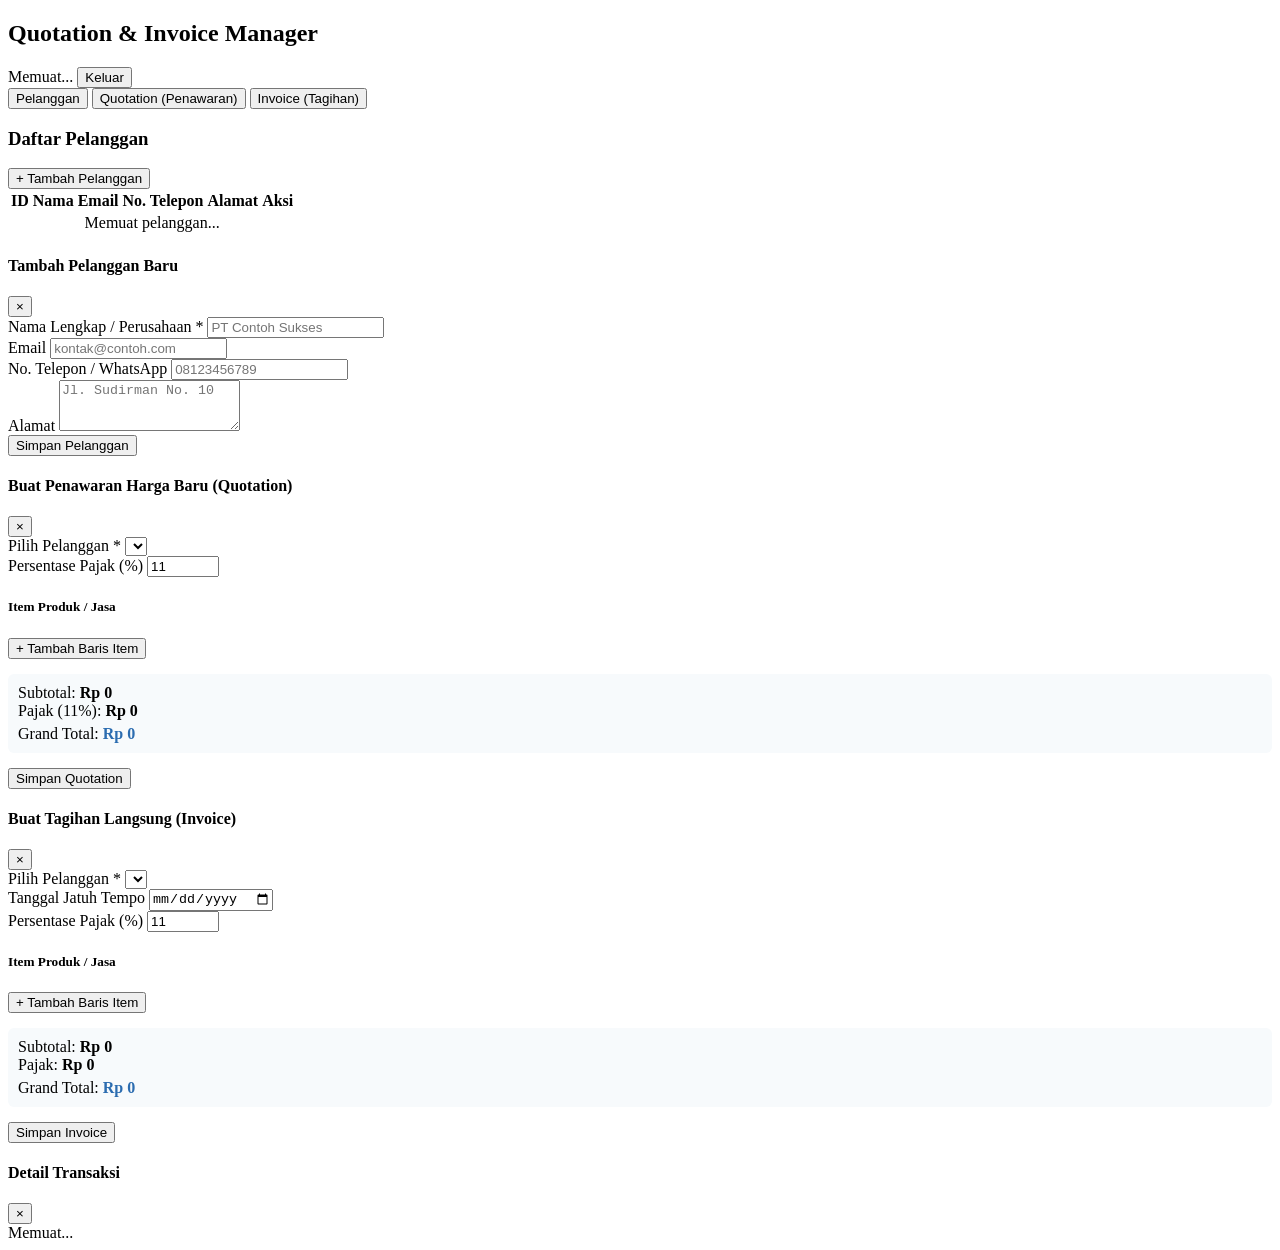
==== public/index.html @ 958e1068 "Initial commit: Quotation Invoice API" ====
<!DOCTYPE html>
<html lang="id">
<head>
    <meta charset="UTF-8">
    <meta name="viewport" content="width=device-width, initial-scale=1.0">
    <title>Dashboard — Quotation & Invoice App</title>
    <link rel="stylesheet" href="/static/css/style.css">
</head>
<body>
    <header class="navbar">
        <h2>Quotation & Invoice Manager</h2>
        <div class="user-info">
            <span id="user-display">Memuat...</span>
            <button class="btn btn-secondary btn-sm" onclick="logout()">Keluar</button>
        </div>
    </header>

    <div class="container">
        <!-- Tab Navigasi -->
        <div class="nav-pills">
            <button class="pill-btn active" id="pill-customers" onclick="switchSection('customers')">Pelanggan</button>
            <button class="pill-btn" id="pill-quotations" onclick="switchSection('quotations')">Quotation (Penawaran)</button>
            <button class="pill-btn" id="pill-invoices" onclick="switchSection('invoices')">Invoice (Tagihan)</button>
        </div>

        <div id="global-alert" style="display: none;" class="alert"></div>

        <!-- Section 1: Customers -->
        <section id="sec-customers" class="card">
            <div class="card-header">
                <h3>Daftar Pelanggan</h3>
                <button class="btn btn-primary btn-sm" onclick="openCustomerModal()" style="width: auto;">+ Tambah Pelanggan</button>
            </div>
            <table>
                <thead>
                    <tr>
                        <th>ID</th>
                        <th>Nama</th>
                        <th>Email</th>
                        <th>No. Telepon</th>
                        <th>Alamat</th>
                        <th>Aksi</th>
                    </tr>
                </thead>
                <tbody id="customer-table-body">
                    <tr><td colspan="6" style="text-align: center;">Memuat pelanggan...</td></tr>
                </tbody>
            </table>
        </section>

        <!-- Section 2: Quotations -->
        <section id="sec-quotations" class="card" style="display: none;">
            <div class="card-header">
                <h3>Daftar Penawaran (Quotation)</h3>
                <button class="btn btn-primary btn-sm" onclick="openQuotationModal()" style="width: auto;">+ Buat Penawaran</button>
            </div>
            <table>
                <thead>
                    <tr>
                        <th>No. Quotation</th>
                        <th>Pelanggan</th>
                        <th>Tanggal</th>
                        <th>Subtotal</th>
                        <th>Pajak (11%)</th>
                        <th>Grand Total</th>
                        <th>Status</th>
                        <th>Aksi</th>
                    </tr>
                </thead>
                <tbody id="quotation-table-body">
                    <tr><td colspan="8" style="text-align: center;">Memuat data penawaran...</td></tr>
                </tbody>
            </table>
        </section>

        <!-- Section 3: Invoices -->
        <section id="sec-invoices" class="card" style="display: none;">
            <div class="card-header">
                <h3>Daftar Tagihan (Invoice)</h3>
                <button class="btn btn-primary btn-sm" onclick="openInvoiceModal()" style="width: auto;">+ Buat Tagihan Langsung</button>
            </div>
            <table>
                <thead>
                    <tr>
                        <th>No. Invoice</th>
                        <th>Pelanggan</th>
                        <th>Tanggal Terbit</th>
                        <th>Jatuh Tempo</th>
                        <th>Grand Total</th>
                        <th>Status</th>
                        <th>Aksi</th>
                    </tr>
                </thead>
                <tbody id="invoice-table-body">
                    <tr><td colspan="7" style="text-align: center;">Memuat data tagihan...</td></tr>
                </tbody>
            </table>
        </section>
    </div>

    <!-- Modal Tambah Pelanggan -->
    <div id="modal-customer" class="modal">
        <div class="modal-content">
            <div class="modal-header">
                <h4>Tambah Pelanggan Baru</h4>
                <button class="close-btn" onclick="closeModal('modal-customer')">&times;</button>
            </div>
            <form onsubmit="saveCustomer(event)">
                <div class="form-group">
                    <label>Nama Lengkap / Perusahaan *</label>
                    <input type="text" id="cust-name" required placeholder="PT Contoh Sukses">
                </div>
                <div class="form-group">
                    <label>Email</label>
                    <input type="email" id="cust-email" placeholder="kontak@contoh.com">
                </div>
                <div class="form-group">
                    <label>No. Telepon / WhatsApp</label>
                    <input type="text" id="cust-phone" placeholder="08123456789">
                </div>
                <div class="form-group">
                    <label>Alamat</label>
                    <textarea id="cust-address" rows="3" placeholder="Jl. Sudirman No. 10"></textarea>
                </div>
                <button type="submit" class="btn btn-primary">Simpan Pelanggan</button>
            </form>
        </div>
    </div>

    <!-- Modal Buat Quotation -->
    <div id="modal-quotation" class="modal">
        <div class="modal-content">
            <div class="modal-header">
                <h4>Buat Penawaran Harga Baru (Quotation)</h4>
                <button class="close-btn" onclick="closeModal('modal-quotation')">&times;</button>
            </div>
            <form onsubmit="saveQuotation(event)">
                <div class="form-group">
                    <label>Pilih Pelanggan *</label>
                    <select id="quo-customer" required></select>
                </div>
                <div class="form-group">
                    <label>Persentase Pajak (%)</label>
                    <input type="number" id="quo-tax-rate" value="11" min="0" max="100" step="0.1" onchange="recalculateTotals('quo')">
                </div>

                <h5>Item Produk / Jasa</h5>
                <div id="quo-items-container"></div>
                <button type="button" class="btn btn-secondary btn-sm" onclick="addItemRow('quo')" style="margin-bottom: 15px;">+ Tambah Baris Item</button>

                <div style="background: #f7fafc; padding: 10px; border-radius: 6px; margin-bottom: 15px;">
                    <div>Subtotal: <strong id="quo-subtotal-display">Rp 0</strong></div>
                    <div>Pajak (11%): <strong id="quo-tax-display">Rp 0</strong></div>
                    <div style="font-size: 16px; margin-top: 5px;">Grand Total: <strong id="quo-grand-total-display" style="color: #2b6cb0;">Rp 0</strong></div>
                </div>

                <button type="submit" class="btn btn-primary">Simpan Quotation</button>
            </form>
        </div>
    </div>

    <!-- Modal Buat Invoice Langsung -->
    <div id="modal-invoice" class="modal">
        <div class="modal-content">
            <div class="modal-header">
                <h4>Buat Tagihan Langsung (Invoice)</h4>
                <button class="close-btn" onclick="closeModal('modal-invoice')">&times;</button>
            </div>
            <form onsubmit="saveInvoice(event)">
                <div class="form-group">
                    <label>Pilih Pelanggan *</label>
                    <select id="inv-customer" required></select>
                </div>
                <div class="form-group">
                    <label>Tanggal Jatuh Tempo</label>
                    <input type="date" id="inv-due-date">
                </div>
                <div class="form-group">
                    <label>Persentase Pajak (%)</label>
                    <input type="number" id="inv-tax-rate" value="11" min="0" max="100" step="0.1" onchange="recalculateTotals('inv')">
                </div>

                <h5>Item Produk / Jasa</h5>
                <div id="inv-items-container"></div>
                <button type="button" class="btn btn-secondary btn-sm" onclick="addItemRow('inv')" style="margin-bottom: 15px;">+ Tambah Baris Item</button>

                <div style="background: #f7fafc; padding: 10px; border-radius: 6px; margin-bottom: 15px;">
                    <div>Subtotal: <strong id="inv-subtotal-display">Rp 0</strong></div>
                    <div>Pajak: <strong id="inv-tax-display">Rp 0</strong></div>
                    <div style="font-size: 16px; margin-top: 5px;">Grand Total: <strong id="inv-grand-total-display" style="color: #2b6cb0;">Rp 0</strong></div>
                </div>

                <button type="submit" class="btn btn-primary">Simpan Invoice</button>
            </form>
        </div>
    </div>

    <!-- Modal Detail Transaksi -->
    <div id="modal-detail" class="modal">
        <div class="modal-content">
            <div class="modal-header">
                <h4 id="detail-title">Detail Transaksi</h4>
                <button class="close-btn" onclick="closeModal('modal-detail')">&times;</button>
            </div>
            <div id="detail-body">Memuat...</div>
        </div>
    </div>

    <script src="/static/js/app.js"></script>
</body>
</html>
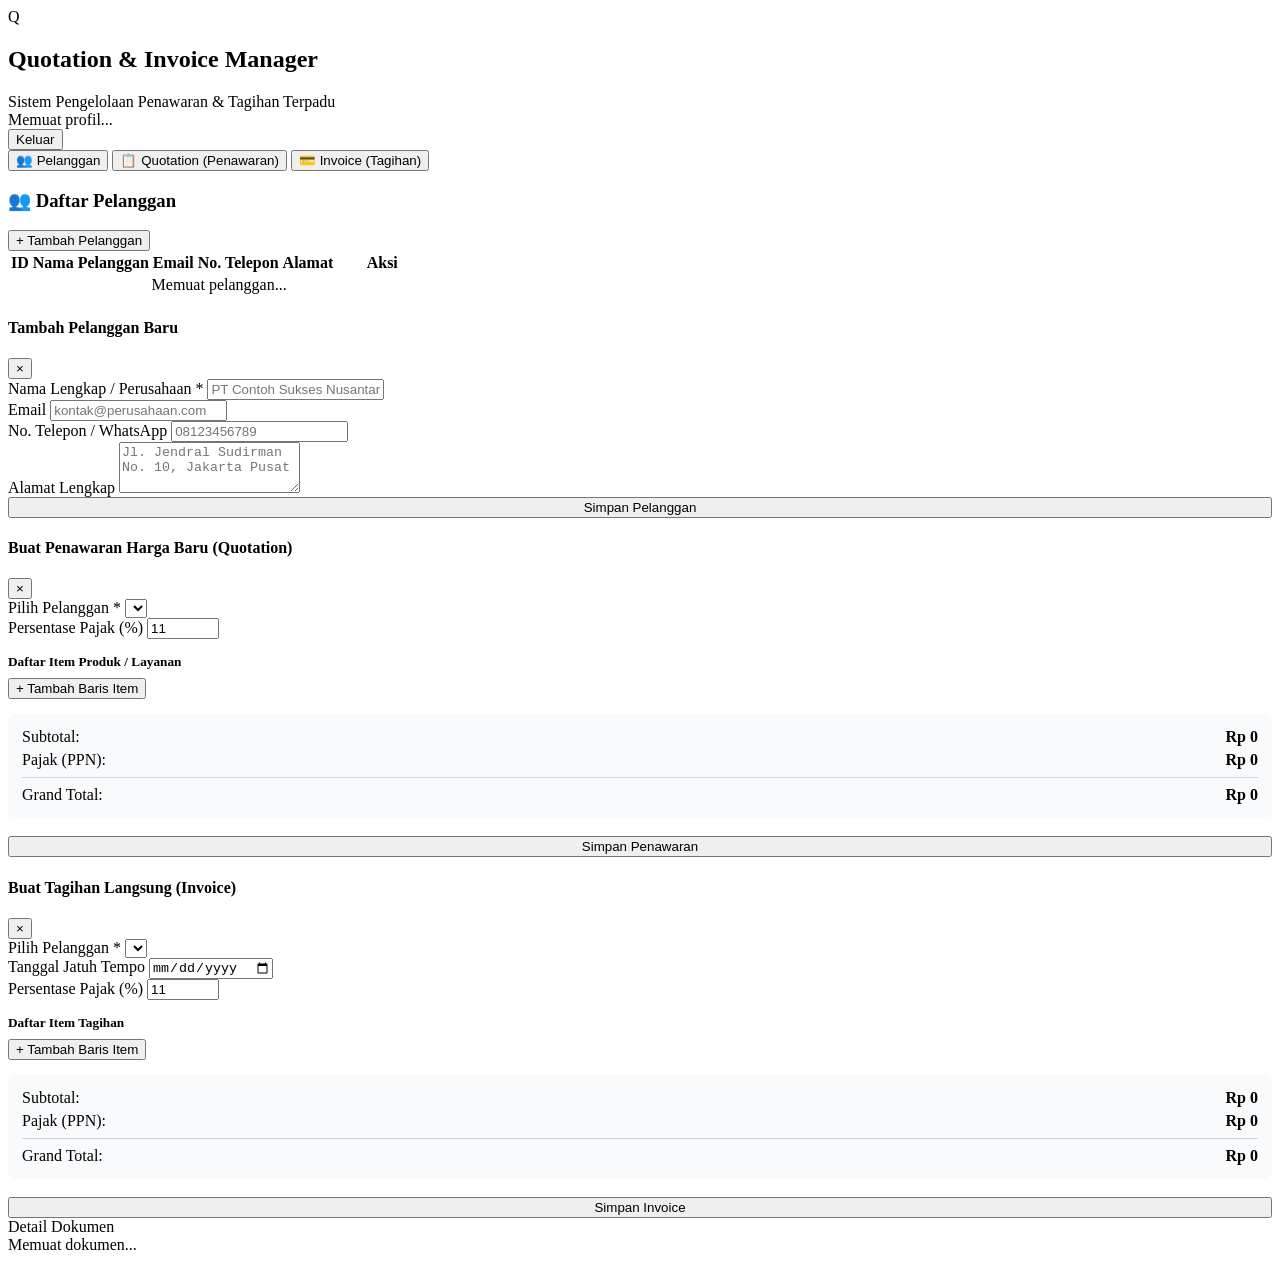
==== commit aa35c4bd: "Initial commit: Quotation Invoice API" ====
--- a/public/index.html
+++ b/public/index.html
@@ -3,14 +3,22 @@
 <head>
     <meta charset="UTF-8">
     <meta name="viewport" content="width=device-width, initial-scale=1.0">
-    <title>Dashboard — Quotation & Invoice App</title>
+    <title>Dashboard — Quotation & Invoice Manager</title>
     <link rel="stylesheet" href="/static/css/style.css">
 </head>
 <body>
     <header class="navbar">
-        <h2>Quotation & Invoice Manager</h2>
+        <div class="brand-wrapper">
+            <div class="brand-logo-icon">Q</div>
+            <div>
+                <h2>Quotation & Invoice Manager</h2>
+                <span class="brand-subtitle">Sistem Pengelolaan Penawaran & Tagihan Terpadu</span>
+            </div>
+        </div>
         <div class="user-info">
-            <span id="user-display">Memuat...</span>
+            <div class="user-badge">
+                <span id="user-display">Memuat profil...</span>
+            </div>
             <button class="btn btn-secondary btn-sm" onclick="logout()">Keluar</button>
         </div>
     </header>
@@ -18,9 +26,15 @@
     <div class="container">
         <!-- Tab Navigasi -->
         <div class="nav-pills">
-            <button class="pill-btn active" id="pill-customers" onclick="switchSection('customers')">Pelanggan</button>
-            <button class="pill-btn" id="pill-quotations" onclick="switchSection('quotations')">Quotation (Penawaran)</button>
-            <button class="pill-btn" id="pill-invoices" onclick="switchSection('invoices')">Invoice (Tagihan)</button>
+            <button class="pill-btn active" id="pill-customers" onclick="switchSection('customers')">
+                👥 Pelanggan
+            </button>
+            <button class="pill-btn" id="pill-quotations" onclick="switchSection('quotations')">
+                📋 Quotation (Penawaran)
+            </button>
+            <button class="pill-btn" id="pill-invoices" onclick="switchSection('invoices')">
+                💳 Invoice (Tagihan)
+            </button>
         </div>
 
         <div id="global-alert" style="display: none;" class="alert"></div>
@@ -28,73 +42,79 @@
         <!-- Section 1: Customers -->
         <section id="sec-customers" class="card">
             <div class="card-header">
-                <h3>Daftar Pelanggan</h3>
-                <button class="btn btn-primary btn-sm" onclick="openCustomerModal()" style="width: auto;">+ Tambah Pelanggan</button>
-            </div>
-            <table>
-                <thead>
-                    <tr>
-                        <th>ID</th>
-                        <th>Nama</th>
-                        <th>Email</th>
-                        <th>No. Telepon</th>
-                        <th>Alamat</th>
-                        <th>Aksi</th>
-                    </tr>
-                </thead>
-                <tbody id="customer-table-body">
-                    <tr><td colspan="6" style="text-align: center;">Memuat pelanggan...</td></tr>
-                </tbody>
-            </table>
+                <h3>👥 Daftar Pelanggan</h3>
+                <button class="btn btn-primary btn-sm" onclick="openCustomerModal()">+ Tambah Pelanggan</button>
+            </div>
+            <div class="table-responsive">
+                <table>
+                    <thead>
+                        <tr>
+                            <th>ID</th>
+                            <th>Nama Pelanggan</th>
+                            <th>Email</th>
+                            <th>No. Telepon</th>
+                            <th>Alamat</th>
+                            <th style="min-width: 90px;">Aksi</th>
+                        </tr>
+                    </thead>
+                    <tbody id="customer-table-body">
+                        <tr><td colspan="6" style="text-align: center;">Memuat pelanggan...</td></tr>
+                    </tbody>
+                </table>
+            </div>
         </section>
 
         <!-- Section 2: Quotations -->
         <section id="sec-quotations" class="card" style="display: none;">
             <div class="card-header">
-                <h3>Daftar Penawaran (Quotation)</h3>
-                <button class="btn btn-primary btn-sm" onclick="openQuotationModal()" style="width: auto;">+ Buat Penawaran</button>
-            </div>
-            <table>
-                <thead>
-                    <tr>
-                        <th>No. Quotation</th>
-                        <th>Pelanggan</th>
-                        <th>Tanggal</th>
-                        <th>Subtotal</th>
-                        <th>Pajak (11%)</th>
-                        <th>Grand Total</th>
-                        <th>Status</th>
-                        <th>Aksi</th>
-                    </tr>
-                </thead>
-                <tbody id="quotation-table-body">
-                    <tr><td colspan="8" style="text-align: center;">Memuat data penawaran...</td></tr>
-                </tbody>
-            </table>
+                <h3>📋 Daftar Penawaran Harga (Quotation)</h3>
+                <button class="btn btn-primary btn-sm" onclick="openQuotationModal()">+ Buat Penawaran</button>
+            </div>
+            <div class="table-responsive">
+                <table>
+                    <thead>
+                        <tr>
+                            <th>No. Quotation</th>
+                            <th>Pelanggan</th>
+                            <th>Tanggal</th>
+                            <th>Subtotal</th>
+                            <th>Pajak</th>
+                            <th>Grand Total</th>
+                            <th>Status</th>
+                            <th style="min-width: 220px;">Aksi & Ekspor</th>
+                        </tr>
+                    </thead>
+                    <tbody id="quotation-table-body">
+                        <tr><td colspan="8" style="text-align: center;">Memuat data penawaran...</td></tr>
+                    </tbody>
+                </table>
+            </div>
         </section>
 
         <!-- Section 3: Invoices -->
         <section id="sec-invoices" class="card" style="display: none;">
             <div class="card-header">
-                <h3>Daftar Tagihan (Invoice)</h3>
-                <button class="btn btn-primary btn-sm" onclick="openInvoiceModal()" style="width: auto;">+ Buat Tagihan Langsung</button>
-            </div>
-            <table>
-                <thead>
-                    <tr>
-                        <th>No. Invoice</th>
-                        <th>Pelanggan</th>
-                        <th>Tanggal Terbit</th>
-                        <th>Jatuh Tempo</th>
-                        <th>Grand Total</th>
-                        <th>Status</th>
-                        <th>Aksi</th>
-                    </tr>
-                </thead>
-                <tbody id="invoice-table-body">
-                    <tr><td colspan="7" style="text-align: center;">Memuat data tagihan...</td></tr>
-                </tbody>
-            </table>
+                <h3>💳 Daftar Tagihan (Invoice)</h3>
+                <button class="btn btn-primary btn-sm" onclick="openInvoiceModal()">+ Buat Tagihan Langsung</button>
+            </div>
+            <div class="table-responsive">
+                <table>
+                    <thead>
+                        <tr>
+                            <th>No. Invoice</th>
+                            <th>Pelanggan</th>
+                            <th>Tanggal Terbit</th>
+                            <th>Jatuh Tempo</th>
+                            <th>Grand Total</th>
+                            <th>Status</th>
+                            <th style="min-width: 220px;">Aksi & Ekspor</th>
+                        </tr>
+                    </thead>
+                    <tbody id="invoice-table-body">
+                        <tr><td colspan="7" style="text-align: center;">Memuat data tagihan...</td></tr>
+                    </tbody>
+                </table>
+            </div>
         </section>
     </div>
 
@@ -108,21 +128,21 @@
             <form onsubmit="saveCustomer(event)">
                 <div class="form-group">
                     <label>Nama Lengkap / Perusahaan *</label>
-                    <input type="text" id="cust-name" required placeholder="PT Contoh Sukses">
+                    <input type="text" id="cust-name" required placeholder="PT Contoh Sukses Nusantara">
                 </div>
                 <div class="form-group">
                     <label>Email</label>
-                    <input type="email" id="cust-email" placeholder="kontak@contoh.com">
+                    <input type="email" id="cust-email" placeholder="kontak@perusahaan.com">
                 </div>
                 <div class="form-group">
                     <label>No. Telepon / WhatsApp</label>
                     <input type="text" id="cust-phone" placeholder="08123456789">
                 </div>
                 <div class="form-group">
-                    <label>Alamat</label>
-                    <textarea id="cust-address" rows="3" placeholder="Jl. Sudirman No. 10"></textarea>
-                </div>
-                <button type="submit" class="btn btn-primary">Simpan Pelanggan</button>
+                    <label>Alamat Lengkap</label>
+                    <textarea id="cust-address" rows="3" placeholder="Jl. Jendral Sudirman No. 10, Jakarta Pusat"></textarea>
+                </div>
+                <button type="submit" class="btn btn-primary" style="width: 100%;">Simpan Pelanggan</button>
             </form>
         </div>
     </div>
@@ -144,17 +164,26 @@
                     <input type="number" id="quo-tax-rate" value="11" min="0" max="100" step="0.1" onchange="recalculateTotals('quo')">
                 </div>
 
-                <h5>Item Produk / Jasa</h5>
+                <h5 style="margin: 15px 0 8px 0; color: var(--text-main); font-weight: 700;">Daftar Item Produk / Layanan</h5>
                 <div id="quo-items-container"></div>
-                <button type="button" class="btn btn-secondary btn-sm" onclick="addItemRow('quo')" style="margin-bottom: 15px;">+ Tambah Baris Item</button>
-
-                <div style="background: #f7fafc; padding: 10px; border-radius: 6px; margin-bottom: 15px;">
-                    <div>Subtotal: <strong id="quo-subtotal-display">Rp 0</strong></div>
-                    <div>Pajak (11%): <strong id="quo-tax-display">Rp 0</strong></div>
-                    <div style="font-size: 16px; margin-top: 5px;">Grand Total: <strong id="quo-grand-total-display" style="color: #2b6cb0;">Rp 0</strong></div>
-                </div>
-
-                <button type="submit" class="btn btn-primary">Simpan Quotation</button>
+                <button type="button" class="btn btn-outline-primary btn-sm" onclick="addItemRow('quo')" style="margin-bottom: 15px;">+ Tambah Baris Item</button>
+
+                <div style="background: #f8fafc; padding: 14px; border-radius: 8px; border: 1px solid var(--border-color); margin-bottom: 18px;">
+                    <div style="display: flex; justify-content: space-between; margin-bottom: 5px;">
+                        <span>Subtotal:</span>
+                        <strong id="quo-subtotal-display">Rp 0</strong>
+                    </div>
+                    <div style="display: flex; justify-content: space-between; margin-bottom: 5px;">
+                        <span>Pajak (PPN):</span>
+                        <strong id="quo-tax-display">Rp 0</strong>
+                    </div>
+                    <div style="display: flex; justify-content: space-between; font-size: 16px; margin-top: 8px; padding-top: 8px; border-top: 1px solid #cbd5e1;">
+                        <span>Grand Total:</span>
+                        <strong id="quo-grand-total-display" style="color: var(--primary);">Rp 0</strong>
+                    </div>
+                </div>
+
+                <button type="submit" class="btn btn-primary" style="width: 100%;">Simpan Penawaran</button>
             </form>
         </div>
     </div>
@@ -180,32 +209,52 @@
                     <input type="number" id="inv-tax-rate" value="11" min="0" max="100" step="0.1" onchange="recalculateTotals('inv')">
                 </div>
 
-                <h5>Item Produk / Jasa</h5>
+                <h5 style="margin: 15px 0 8px 0; color: var(--text-main); font-weight: 700;">Daftar Item Tagihan</h5>
                 <div id="inv-items-container"></div>
-                <button type="button" class="btn btn-secondary btn-sm" onclick="addItemRow('inv')" style="margin-bottom: 15px;">+ Tambah Baris Item</button>
-
-                <div style="background: #f7fafc; padding: 10px; border-radius: 6px; margin-bottom: 15px;">
-                    <div>Subtotal: <strong id="inv-subtotal-display">Rp 0</strong></div>
-                    <div>Pajak: <strong id="inv-tax-display">Rp 0</strong></div>
-                    <div style="font-size: 16px; margin-top: 5px;">Grand Total: <strong id="inv-grand-total-display" style="color: #2b6cb0;">Rp 0</strong></div>
-                </div>
-
-                <button type="submit" class="btn btn-primary">Simpan Invoice</button>
+                <button type="button" class="btn btn-outline-primary btn-sm" onclick="addItemRow('inv')" style="margin-bottom: 15px;">+ Tambah Baris Item</button>
+
+                <div style="background: #f8fafc; padding: 14px; border-radius: 8px; border: 1px solid var(--border-color); margin-bottom: 18px;">
+                    <div style="display: flex; justify-content: space-between; margin-bottom: 5px;">
+                        <span>Subtotal:</span>
+                        <strong id="inv-subtotal-display">Rp 0</strong>
+                    </div>
+                    <div style="display: flex; justify-content: space-between; margin-bottom: 5px;">
+                        <span>Pajak (PPN):</span>
+                        <strong id="inv-tax-display">Rp 0</strong>
+                    </div>
+                    <div style="display: flex; justify-content: space-between; font-size: 16px; margin-top: 8px; padding-top: 8px; border-top: 1px solid #cbd5e1;">
+                        <span>Grand Total:</span>
+                        <strong id="inv-grand-total-display" style="color: var(--primary);">Rp 0</strong>
+                    </div>
+                </div>
+
+                <button type="submit" class="btn btn-primary" style="width: 100%;">Simpan Invoice</button>
             </form>
         </div>
     </div>
 
-    <!-- Modal Detail Transaksi -->
+    <!-- Modal Detail Dokumen Terpadu (Quotation & Invoice dengan Ekspor PDF) -->
     <div id="modal-detail" class="modal">
-        <div class="modal-content">
-            <div class="modal-header">
-                <h4 id="detail-title">Detail Transaksi</h4>
-                <button class="close-btn" onclick="closeModal('modal-detail')">&times;</button>
-            </div>
-            <div id="detail-body">Memuat...</div>
-        </div>
-    </div>
-
+        <div class="modal-content modal-document">
+            <div class="doc-modal-header">
+                <div class="doc-modal-title">
+                    <span id="detail-title">Detail Dokumen</span>
+                </div>
+                <div class="doc-modal-actions" id="detail-actions-bar">
+                    <!-- Tombol Ekspor PDF, Cetak, dan Aksi Status -->
+                </div>
+            </div>
+            <div class="doc-scroll-container">
+                <div id="detail-body">Memuat dokumen...</div>
+            </div>
+        </div>
+    </div>
+
+    <!-- Container tersembunyi untuk ekspor PDF langsung dari tabel -->
+    <div id="pdf-export-hidden" style="position: absolute; left: -9999px; top: -9999px; width: 800px; background: #ffffff;"></div>
+
+    <!-- Scripts -->
+    <script src="/static/js/html2pdf.bundle.min.js"></script>
     <script src="/static/js/app.js"></script>
 </body>
-</html>
+</html>
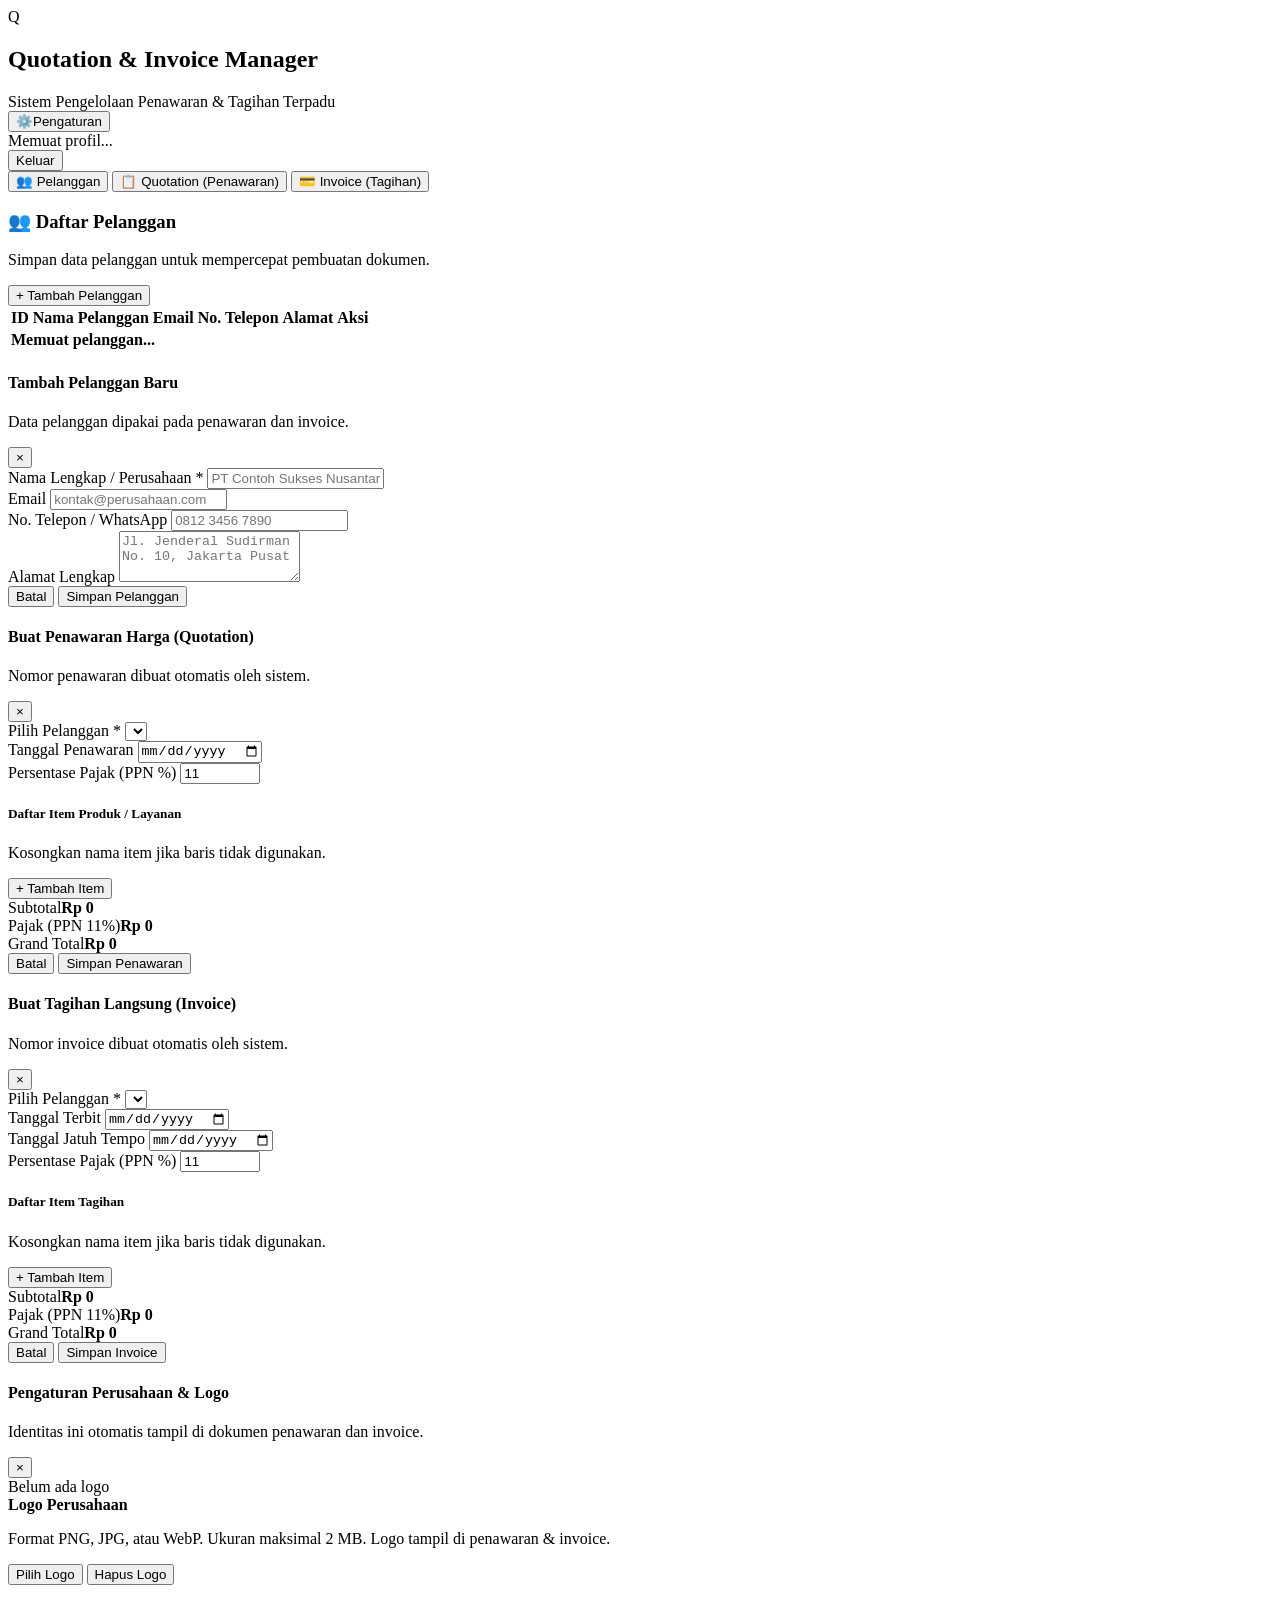
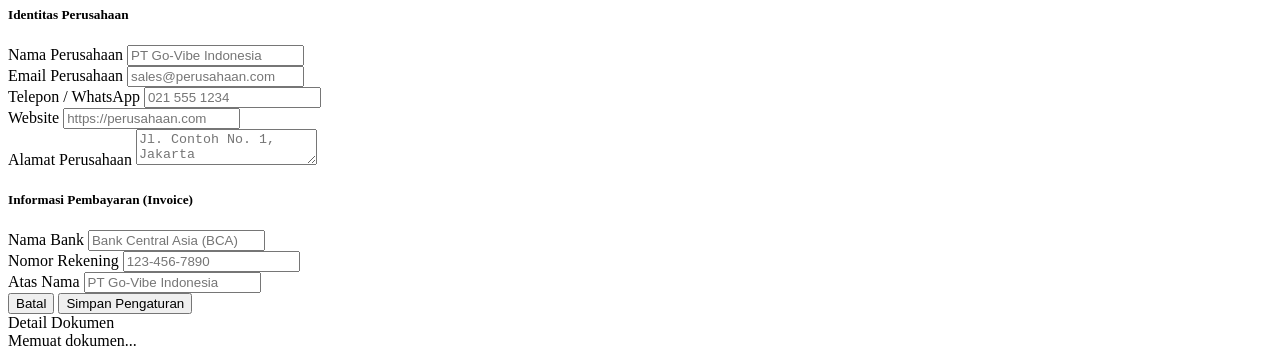
==== commit 9b24e58f: "Initial commit: Quotation Invoice API" ====
--- a/public/index.html
+++ b/public/index.html
@@ -3,47 +3,58 @@
 <head>
     <meta charset="UTF-8">
     <meta name="viewport" content="width=device-width, initial-scale=1.0">
-    <title>Dashboard — Quotation & Invoice Manager</title>
+    <meta name="theme-color" content="#0f172a">
+    <meta name="description" content="Kelola penawaran harga dan invoice bisnis Anda dalam satu dashboard.">
+    <title>Dashboard — Quotation &amp; Invoice Manager</title>
+    <link rel="icon" type="image/svg+xml" href="/static/favicon.svg">
     <link rel="stylesheet" href="/static/css/style.css">
 </head>
 <body>
     <header class="navbar">
-        <div class="brand-wrapper">
-            <div class="brand-logo-icon">Q</div>
-            <div>
-                <h2>Quotation & Invoice Manager</h2>
-                <span class="brand-subtitle">Sistem Pengelolaan Penawaran & Tagihan Terpadu</span>
-            </div>
-        </div>
-        <div class="user-info">
-            <div class="user-badge">
-                <span id="user-display">Memuat profil...</span>
-            </div>
-            <button class="btn btn-secondary btn-sm" onclick="logout()">Keluar</button>
+        <div class="navbar-inner">
+            <div class="brand-wrapper">
+                <div class="brand-logo-icon" id="brand-logo-box" title="Logo perusahaan">
+                    <span id="brand-logo-letter">Q</span>
+                    <img id="brand-logo-img" alt="Logo perusahaan" hidden>
+                </div>
+                <div class="brand-text">
+                    <h2>Quotation &amp; Invoice Manager</h2>
+                    <span class="brand-subtitle">Sistem Pengelolaan Penawaran &amp; Tagihan Terpadu</span>
+                </div>
+            </div>
+            <div class="user-info">
+                <button type="button" class="btn btn-ghost btn-sm" onclick="openCompanyModal()" title="Pengaturan perusahaan, logo, dan pembayaran">
+                    <span aria-hidden="true">⚙️</span><span class="btn-label">Pengaturan</span>
+                </button>
+                <div class="user-badge" id="user-display" title="Akun aktif">Memuat profil...</div>
+                <button type="button" class="btn btn-secondary btn-sm" onclick="logout()">Keluar</button>
+            </div>
         </div>
     </header>
 
-    <div class="container">
-        <!-- Tab Navigasi -->
-        <div class="nav-pills">
-            <button class="pill-btn active" id="pill-customers" onclick="switchSection('customers')">
-                👥 Pelanggan
+    <main class="container">
+        <nav class="nav-pills" aria-label="Navigasi utama">
+            <button type="button" class="pill-btn active" id="pill-customers" onclick="switchSection('customers')">
+                <span aria-hidden="true">👥</span> Pelanggan
             </button>
-            <button class="pill-btn" id="pill-quotations" onclick="switchSection('quotations')">
-                📋 Quotation (Penawaran)
+            <button type="button" class="pill-btn" id="pill-quotations" onclick="switchSection('quotations')">
+                <span aria-hidden="true">📋</span> Quotation (Penawaran)
             </button>
-            <button class="pill-btn" id="pill-invoices" onclick="switchSection('invoices')">
-                💳 Invoice (Tagihan)
+            <button type="button" class="pill-btn" id="pill-invoices" onclick="switchSection('invoices')">
+                <span aria-hidden="true">💳</span> Invoice (Tagihan)
             </button>
-        </div>
-
-        <div id="global-alert" style="display: none;" class="alert"></div>
+        </nav>
+
+        <div id="global-alert" class="alert toast" role="status" aria-live="polite" style="display: none;"></div>
 
         <!-- Section 1: Customers -->
         <section id="sec-customers" class="card">
             <div class="card-header">
-                <h3>👥 Daftar Pelanggan</h3>
-                <button class="btn btn-primary btn-sm" onclick="openCustomerModal()">+ Tambah Pelanggan</button>
+                <div class="card-heading">
+                    <h3>👥 Daftar Pelanggan</h3>
+                    <p class="card-subtitle">Simpan data pelanggan untuk mempercepat pembuatan dokumen.</p>
+                </div>
+                <button type="button" class="btn btn-primary btn-sm" onclick="openCustomerModal()">+ Tambah Pelanggan</button>
             </div>
             <div class="table-responsive">
                 <table>
@@ -54,11 +65,11 @@
                             <th>Email</th>
                             <th>No. Telepon</th>
                             <th>Alamat</th>
-                            <th style="min-width: 90px;">Aksi</th>
+                            <th class="col-action">Aksi</th>
                         </tr>
                     </thead>
                     <tbody id="customer-table-body">
-                        <tr><td colspan="6" style="text-align: center;">Memuat pelanggan...</td></tr>
+                        <tr><td colspan="6" class="empty-cell"><div class="empty-state"><span class="spinner"></span><strong>Memuat pelanggan...</strong></div></td></tr>
                     </tbody>
                 </table>
             </div>
@@ -67,8 +78,11 @@
         <!-- Section 2: Quotations -->
         <section id="sec-quotations" class="card" style="display: none;">
             <div class="card-header">
-                <h3>📋 Daftar Penawaran Harga (Quotation)</h3>
-                <button class="btn btn-primary btn-sm" onclick="openQuotationModal()">+ Buat Penawaran</button>
+                <div class="card-heading">
+                    <h3>📋 Daftar Penawaran Harga (Quotation)</h3>
+                    <p class="card-subtitle">Buat, kirim, setujui, dan ekspor penawaran ke PDF.</p>
+                </div>
+                <button type="button" class="btn btn-primary btn-sm" onclick="openQuotationModal()">+ Buat Penawaran</button>
             </div>
             <div class="table-responsive">
                 <table>
@@ -81,11 +95,11 @@
                             <th>Pajak</th>
                             <th>Grand Total</th>
                             <th>Status</th>
-                            <th style="min-width: 220px;">Aksi & Ekspor</th>
+                            <th class="col-action">Aksi &amp; Ekspor</th>
                         </tr>
                     </thead>
                     <tbody id="quotation-table-body">
-                        <tr><td colspan="8" style="text-align: center;">Memuat data penawaran...</td></tr>
+                        <tr><td colspan="8" class="empty-cell"><div class="empty-state"><span class="spinner"></span><strong>Memuat data penawaran...</strong></div></td></tr>
                     </tbody>
                 </table>
             </div>
@@ -94,8 +108,11 @@
         <!-- Section 3: Invoices -->
         <section id="sec-invoices" class="card" style="display: none;">
             <div class="card-header">
-                <h3>💳 Daftar Tagihan (Invoice)</h3>
-                <button class="btn btn-primary btn-sm" onclick="openInvoiceModal()">+ Buat Tagihan Langsung</button>
+                <div class="card-heading">
+                    <h3>💳 Daftar Tagihan (Invoice)</h3>
+                    <p class="card-subtitle">Pantau status pembayaran dan unduh faktur dalam format PDF.</p>
+                </div>
+                <button type="button" class="btn btn-primary btn-sm" onclick="openInvoiceModal()">+ Buat Tagihan Langsung</button>
             </div>
             <div class="table-responsive">
                 <table>
@@ -107,141 +124,240 @@
                             <th>Jatuh Tempo</th>
                             <th>Grand Total</th>
                             <th>Status</th>
-                            <th style="min-width: 220px;">Aksi & Ekspor</th>
+                            <th class="col-action">Aksi &amp; Ekspor</th>
                         </tr>
                     </thead>
                     <tbody id="invoice-table-body">
-                        <tr><td colspan="7" style="text-align: center;">Memuat data tagihan...</td></tr>
+                        <tr><td colspan="7" class="empty-cell"><div class="empty-state"><span class="spinner"></span><strong>Memuat data tagihan...</strong></div></td></tr>
                     </tbody>
                 </table>
             </div>
         </section>
-    </div>
-
-    <!-- Modal Tambah Pelanggan -->
-    <div id="modal-customer" class="modal">
+    </main>
+
+    <!-- Modal Tambah / Edit Pelanggan -->
+    <div id="modal-customer" class="modal" role="dialog" aria-modal="true" aria-labelledby="modal-customer-title">
         <div class="modal-content">
             <div class="modal-header">
-                <h4>Tambah Pelanggan Baru</h4>
-                <button class="close-btn" onclick="closeModal('modal-customer')">&times;</button>
+                <div class="modal-heading">
+                    <h4 id="modal-customer-title">Tambah Pelanggan Baru</h4>
+                    <p class="modal-subtitle">Data pelanggan dipakai pada penawaran dan invoice.</p>
+                </div>
+                <button type="button" class="close-btn" onclick="closeModal('modal-customer')" aria-label="Tutup">&times;</button>
             </div>
             <form onsubmit="saveCustomer(event)">
-                <div class="form-group">
-                    <label>Nama Lengkap / Perusahaan *</label>
-                    <input type="text" id="cust-name" required placeholder="PT Contoh Sukses Nusantara">
-                </div>
-                <div class="form-group">
-                    <label>Email</label>
-                    <input type="email" id="cust-email" placeholder="kontak@perusahaan.com">
-                </div>
-                <div class="form-group">
-                    <label>No. Telepon / WhatsApp</label>
-                    <input type="text" id="cust-phone" placeholder="08123456789">
-                </div>
-                <div class="form-group">
-                    <label>Alamat Lengkap</label>
-                    <textarea id="cust-address" rows="3" placeholder="Jl. Jendral Sudirman No. 10, Jakarta Pusat"></textarea>
-                </div>
-                <button type="submit" class="btn btn-primary" style="width: 100%;">Simpan Pelanggan</button>
+                <input type="hidden" id="cust-id">
+                <div class="form-group">
+                    <label for="cust-name">Nama Lengkap / Perusahaan <span class="required-mark">*</span></label>
+                    <input type="text" id="cust-name" required maxlength="150" placeholder="PT Contoh Sukses Nusantara" autocomplete="organization">
+                </div>
+                <div class="form-grid">
+                    <div class="form-group">
+                        <label for="cust-email">Email</label>
+                        <input type="email" id="cust-email" maxlength="100" placeholder="kontak@perusahaan.com" autocomplete="email">
+                    </div>
+                    <div class="form-group">
+                        <label for="cust-phone">No. Telepon / WhatsApp</label>
+                        <input type="tel" id="cust-phone" maxlength="30" placeholder="0812 3456 7890" autocomplete="tel">
+                    </div>
+                </div>
+                <div class="form-group">
+                    <label for="cust-address">Alamat Lengkap</label>
+                    <textarea id="cust-address" rows="3" placeholder="Jl. Jenderal Sudirman No. 10, Jakarta Pusat" autocomplete="street-address"></textarea>
+                </div>
+                <div class="form-actions">
+                    <button type="button" class="btn btn-outline-secondary" onclick="closeModal('modal-customer')">Batal</button>
+                    <button type="submit" class="btn btn-primary">Simpan Pelanggan</button>
+                </div>
             </form>
         </div>
     </div>
 
     <!-- Modal Buat Quotation -->
-    <div id="modal-quotation" class="modal">
+    <div id="modal-quotation" class="modal" role="dialog" aria-modal="true" aria-labelledby="modal-quotation-title">
+        <div class="modal-content modal-wide">
+            <div class="modal-header">
+                <div class="modal-heading">
+                    <h4 id="modal-quotation-title">Buat Penawaran Harga (Quotation)</h4>
+                    <p class="modal-subtitle">Nomor penawaran dibuat otomatis oleh sistem.</p>
+                </div>
+                <button type="button" class="close-btn" onclick="closeModal('modal-quotation')" aria-label="Tutup">&times;</button>
+            </div>
+            <form onsubmit="saveQuotation(event)">
+                <div class="form-grid">
+                    <div class="form-group">
+                        <label for="quo-customer">Pilih Pelanggan <span class="required-mark">*</span></label>
+                        <select id="quo-customer" required></select>
+                    </div>
+                    <div class="form-group">
+                        <label for="quo-issue-date">Tanggal Penawaran</label>
+                        <input type="date" id="quo-issue-date">
+                    </div>
+                </div>
+                <div class="form-group form-group-narrow">
+                    <label for="quo-tax-rate">Persentase Pajak (PPN %)</label>
+                    <input type="number" id="quo-tax-rate" value="11" min="0" max="100" step="0.01" inputmode="decimal" oninput="recalculateTotals('quo')">
+                </div>
+
+                <div class="items-header">
+                    <div>
+                        <h5>Daftar Item Produk / Layanan</h5>
+                        <p class="form-hint">Kosongkan nama item jika baris tidak digunakan.</p>
+                    </div>
+                    <button type="button" class="btn btn-outline-primary btn-sm" onclick="addItemRow('quo')">+ Tambah Item</button>
+                </div>
+                <div id="quo-items-container" class="items-container"></div>
+
+                <div class="summary-panel">
+                    <div class="summary-row"><span>Subtotal</span><strong id="quo-subtotal-display">Rp 0</strong></div>
+                    <div class="summary-row"><span id="quo-tax-label">Pajak (PPN 11%)</span><strong id="quo-tax-display">Rp 0</strong></div>
+                    <div class="summary-row summary-total"><span>Grand Total</span><strong id="quo-grand-total-display">Rp 0</strong></div>
+                </div>
+
+                <div class="form-actions">
+                    <button type="button" class="btn btn-outline-secondary" onclick="closeModal('modal-quotation')">Batal</button>
+                    <button type="submit" class="btn btn-primary">Simpan Penawaran</button>
+                </div>
+            </form>
+        </div>
+    </div>
+
+    <!-- Modal Buat Invoice Langsung -->
+    <div id="modal-invoice" class="modal" role="dialog" aria-modal="true" aria-labelledby="modal-invoice-title">
+        <div class="modal-content modal-wide">
+            <div class="modal-header">
+                <div class="modal-heading">
+                    <h4 id="modal-invoice-title">Buat Tagihan Langsung (Invoice)</h4>
+                    <p class="modal-subtitle">Nomor invoice dibuat otomatis oleh sistem.</p>
+                </div>
+                <button type="button" class="close-btn" onclick="closeModal('modal-invoice')" aria-label="Tutup">&times;</button>
+            </div>
+            <form onsubmit="saveInvoice(event)">
+                <div class="form-group">
+                    <label for="inv-customer">Pilih Pelanggan <span class="required-mark">*</span></label>
+                    <select id="inv-customer" required></select>
+                </div>
+                <div class="form-grid">
+                    <div class="form-group">
+                        <label for="inv-issue-date">Tanggal Terbit</label>
+                        <input type="date" id="inv-issue-date">
+                    </div>
+                    <div class="form-group">
+                        <label for="inv-due-date">Tanggal Jatuh Tempo</label>
+                        <input type="date" id="inv-due-date">
+                    </div>
+                </div>
+                <div class="form-group form-group-narrow">
+                    <label for="inv-tax-rate">Persentase Pajak (PPN %)</label>
+                    <input type="number" id="inv-tax-rate" value="11" min="0" max="100" step="0.01" inputmode="decimal" oninput="recalculateTotals('inv')">
+                </div>
+
+                <div class="items-header">
+                    <div>
+                        <h5>Daftar Item Tagihan</h5>
+                        <p class="form-hint">Kosongkan nama item jika baris tidak digunakan.</p>
+                    </div>
+                    <button type="button" class="btn btn-outline-primary btn-sm" onclick="addItemRow('inv')">+ Tambah Item</button>
+                </div>
+                <div id="inv-items-container" class="items-container"></div>
+
+                <div class="summary-panel">
+                    <div class="summary-row"><span>Subtotal</span><strong id="inv-subtotal-display">Rp 0</strong></div>
+                    <div class="summary-row"><span id="inv-tax-label">Pajak (PPN 11%)</span><strong id="inv-tax-display">Rp 0</strong></div>
+                    <div class="summary-row summary-total"><span>Grand Total</span><strong id="inv-grand-total-display">Rp 0</strong></div>
+                </div>
+
+                <div class="form-actions">
+                    <button type="button" class="btn btn-outline-secondary" onclick="closeModal('modal-invoice')">Batal</button>
+                    <button type="submit" class="btn btn-primary">Simpan Invoice</button>
+                </div>
+            </form>
+        </div>
+    </div>
+
+    <!-- Modal Pengaturan Perusahaan, Logo, dan Pembayaran -->
+    <div id="modal-company" class="modal" role="dialog" aria-modal="true" aria-labelledby="modal-company-title">
         <div class="modal-content">
             <div class="modal-header">
-                <h4>Buat Penawaran Harga Baru (Quotation)</h4>
-                <button class="close-btn" onclick="closeModal('modal-quotation')">&times;</button>
-            </div>
-            <form onsubmit="saveQuotation(event)">
-                <div class="form-group">
-                    <label>Pilih Pelanggan *</label>
-                    <select id="quo-customer" required></select>
-                </div>
-                <div class="form-group">
-                    <label>Persentase Pajak (%)</label>
-                    <input type="number" id="quo-tax-rate" value="11" min="0" max="100" step="0.1" onchange="recalculateTotals('quo')">
-                </div>
-
-                <h5 style="margin: 15px 0 8px 0; color: var(--text-main); font-weight: 700;">Daftar Item Produk / Layanan</h5>
-                <div id="quo-items-container"></div>
-                <button type="button" class="btn btn-outline-primary btn-sm" onclick="addItemRow('quo')" style="margin-bottom: 15px;">+ Tambah Baris Item</button>
-
-                <div style="background: #f8fafc; padding: 14px; border-radius: 8px; border: 1px solid var(--border-color); margin-bottom: 18px;">
-                    <div style="display: flex; justify-content: space-between; margin-bottom: 5px;">
-                        <span>Subtotal:</span>
-                        <strong id="quo-subtotal-display">Rp 0</strong>
-                    </div>
-                    <div style="display: flex; justify-content: space-between; margin-bottom: 5px;">
-                        <span>Pajak (PPN):</span>
-                        <strong id="quo-tax-display">Rp 0</strong>
-                    </div>
-                    <div style="display: flex; justify-content: space-between; font-size: 16px; margin-top: 8px; padding-top: 8px; border-top: 1px solid #cbd5e1;">
-                        <span>Grand Total:</span>
-                        <strong id="quo-grand-total-display" style="color: var(--primary);">Rp 0</strong>
-                    </div>
-                </div>
-
-                <button type="submit" class="btn btn-primary" style="width: 100%;">Simpan Penawaran</button>
+                <div class="modal-heading">
+                    <h4 id="modal-company-title">Pengaturan Perusahaan &amp; Logo</h4>
+                    <p class="modal-subtitle">Identitas ini otomatis tampil di dokumen penawaran dan invoice.</p>
+                </div>
+                <button type="button" class="close-btn" onclick="closeModal('modal-company')" aria-label="Tutup">&times;</button>
+            </div>
+            <form onsubmit="saveCompanyProfile(event)">
+                <div class="logo-uploader">
+                    <div class="logo-preview" id="logo-preview">
+                        <span class="logo-preview-placeholder">Belum ada logo</span>
+                        <img id="logo-preview-img" alt="Pratinjau logo perusahaan" hidden>
+                    </div>
+                    <div class="logo-uploader-body">
+                        <strong>Logo Perusahaan</strong>
+                        <p class="form-hint">Format PNG, JPG, atau WebP. Ukuran maksimal 2 MB. Logo tampil di penawaran &amp; invoice.</p>
+                        <input type="file" id="logo-file" accept="image/png,image/jpeg,image/webp" onchange="handleLogoSelected(event)" hidden>
+                        <div class="logo-uploader-actions">
+                            <button type="button" class="btn btn-outline-primary btn-sm" onclick="document.getElementById('logo-file').click()">Pilih Logo</button>
+                            <button type="button" class="btn btn-outline-danger btn-sm" id="btn-remove-logo" onclick="removeLogo()">Hapus Logo</button>
+                        </div>
+                        <span class="form-hint" id="logo-upload-status"></span>
+                    </div>
+                </div>
+
+                <h5 class="form-section-title">Identitas Perusahaan</h5>
+                <div class="form-group">
+                    <label for="comp-name">Nama Perusahaan</label>
+                    <input type="text" id="comp-name" maxlength="150" placeholder="PT Go-Vibe Indonesia" autocomplete="organization">
+                </div>
+                <div class="form-grid">
+                    <div class="form-group">
+                        <label for="comp-email">Email Perusahaan</label>
+                        <input type="email" id="comp-email" maxlength="100" placeholder="sales@perusahaan.com" autocomplete="email">
+                    </div>
+                    <div class="form-group">
+                        <label for="comp-phone">Telepon / WhatsApp</label>
+                        <input type="tel" id="comp-phone" maxlength="30" placeholder="021 555 1234" autocomplete="tel">
+                    </div>
+                </div>
+                <div class="form-group">
+                    <label for="comp-website">Website</label>
+                    <input type="text" id="comp-website" maxlength="150" placeholder="https://perusahaan.com">
+                </div>
+                <div class="form-group">
+                    <label for="comp-address">Alamat Perusahaan</label>
+                    <textarea id="comp-address" rows="2" placeholder="Jl. Contoh No. 1, Jakarta" autocomplete="street-address"></textarea>
+                </div>
+
+                <h5 class="form-section-title">Informasi Pembayaran (Invoice)</h5>
+                <div class="form-grid">
+                    <div class="form-group">
+                        <label for="comp-bank-name">Nama Bank</label>
+                        <input type="text" id="comp-bank-name" maxlength="100" placeholder="Bank Central Asia (BCA)">
+                    </div>
+                    <div class="form-group">
+                        <label for="comp-bank-account">Nomor Rekening</label>
+                        <input type="text" id="comp-bank-account" maxlength="50" placeholder="123-456-7890">
+                    </div>
+                </div>
+                <div class="form-group">
+                    <label for="comp-bank-holder">Atas Nama</label>
+                    <input type="text" id="comp-bank-holder" maxlength="150" placeholder="PT Go-Vibe Indonesia">
+                </div>
+
+                <div class="form-actions">
+                    <button type="button" class="btn btn-outline-secondary" onclick="closeModal('modal-company')">Batal</button>
+                    <button type="submit" class="btn btn-primary">Simpan Pengaturan</button>
+                </div>
             </form>
         </div>
     </div>
 
-    <!-- Modal Buat Invoice Langsung -->
-    <div id="modal-invoice" class="modal">
-        <div class="modal-content">
-            <div class="modal-header">
-                <h4>Buat Tagihan Langsung (Invoice)</h4>
-                <button class="close-btn" onclick="closeModal('modal-invoice')">&times;</button>
-            </div>
-            <form onsubmit="saveInvoice(event)">
-                <div class="form-group">
-                    <label>Pilih Pelanggan *</label>
-                    <select id="inv-customer" required></select>
-                </div>
-                <div class="form-group">
-                    <label>Tanggal Jatuh Tempo</label>
-                    <input type="date" id="inv-due-date">
-                </div>
-                <div class="form-group">
-                    <label>Persentase Pajak (%)</label>
-                    <input type="number" id="inv-tax-rate" value="11" min="0" max="100" step="0.1" onchange="recalculateTotals('inv')">
-                </div>
-
-                <h5 style="margin: 15px 0 8px 0; color: var(--text-main); font-weight: 700;">Daftar Item Tagihan</h5>
-                <div id="inv-items-container"></div>
-                <button type="button" class="btn btn-outline-primary btn-sm" onclick="addItemRow('inv')" style="margin-bottom: 15px;">+ Tambah Baris Item</button>
-
-                <div style="background: #f8fafc; padding: 14px; border-radius: 8px; border: 1px solid var(--border-color); margin-bottom: 18px;">
-                    <div style="display: flex; justify-content: space-between; margin-bottom: 5px;">
-                        <span>Subtotal:</span>
-                        <strong id="inv-subtotal-display">Rp 0</strong>
-                    </div>
-                    <div style="display: flex; justify-content: space-between; margin-bottom: 5px;">
-                        <span>Pajak (PPN):</span>
-                        <strong id="inv-tax-display">Rp 0</strong>
-                    </div>
-                    <div style="display: flex; justify-content: space-between; font-size: 16px; margin-top: 8px; padding-top: 8px; border-top: 1px solid #cbd5e1;">
-                        <span>Grand Total:</span>
-                        <strong id="inv-grand-total-display" style="color: var(--primary);">Rp 0</strong>
-                    </div>
-                </div>
-
-                <button type="submit" class="btn btn-primary" style="width: 100%;">Simpan Invoice</button>
-            </form>
-        </div>
-    </div>
-
     <!-- Modal Detail Dokumen Terpadu (Quotation & Invoice dengan Ekspor PDF) -->
-    <div id="modal-detail" class="modal">
+    <div id="modal-detail" class="modal" role="dialog" aria-modal="true" aria-labelledby="detail-title">
         <div class="modal-content modal-document">
             <div class="doc-modal-header">
-                <div class="doc-modal-title">
-                    <span id="detail-title">Detail Dokumen</span>
-                </div>
+                <div class="doc-modal-title" id="detail-title">Detail Dokumen</div>
                 <div class="doc-modal-actions" id="detail-actions-bar">
-                    <!-- Tombol Ekspor PDF, Cetak, dan Aksi Status -->
+                    <!-- Tombol ekspor PDF, cetak, dan aksi status diisi oleh app.js -->
                 </div>
             </div>
             <div class="doc-scroll-container">
@@ -250,11 +366,12 @@
         </div>
     </div>
 
-    <!-- Container tersembunyi untuk ekspor PDF langsung dari tabel -->
-    <div id="pdf-export-hidden" style="position: absolute; left: -9999px; top: -9999px; width: 800px; background: #ffffff;"></div>
-
-    <!-- Scripts -->
+    <!-- Container untuk menghasilkan PDF dengan lebar A4 yang konsisten -->
+    <div id="pdf-export-hidden" aria-hidden="true"></div>
+    <!-- Area khusus cetak (print to PDF via browser) -->
+    <div id="print-area" aria-hidden="true"></div>
+
     <script src="/static/js/html2pdf.bundle.min.js"></script>
     <script src="/static/js/app.js"></script>
 </body>
-</html>+</html>
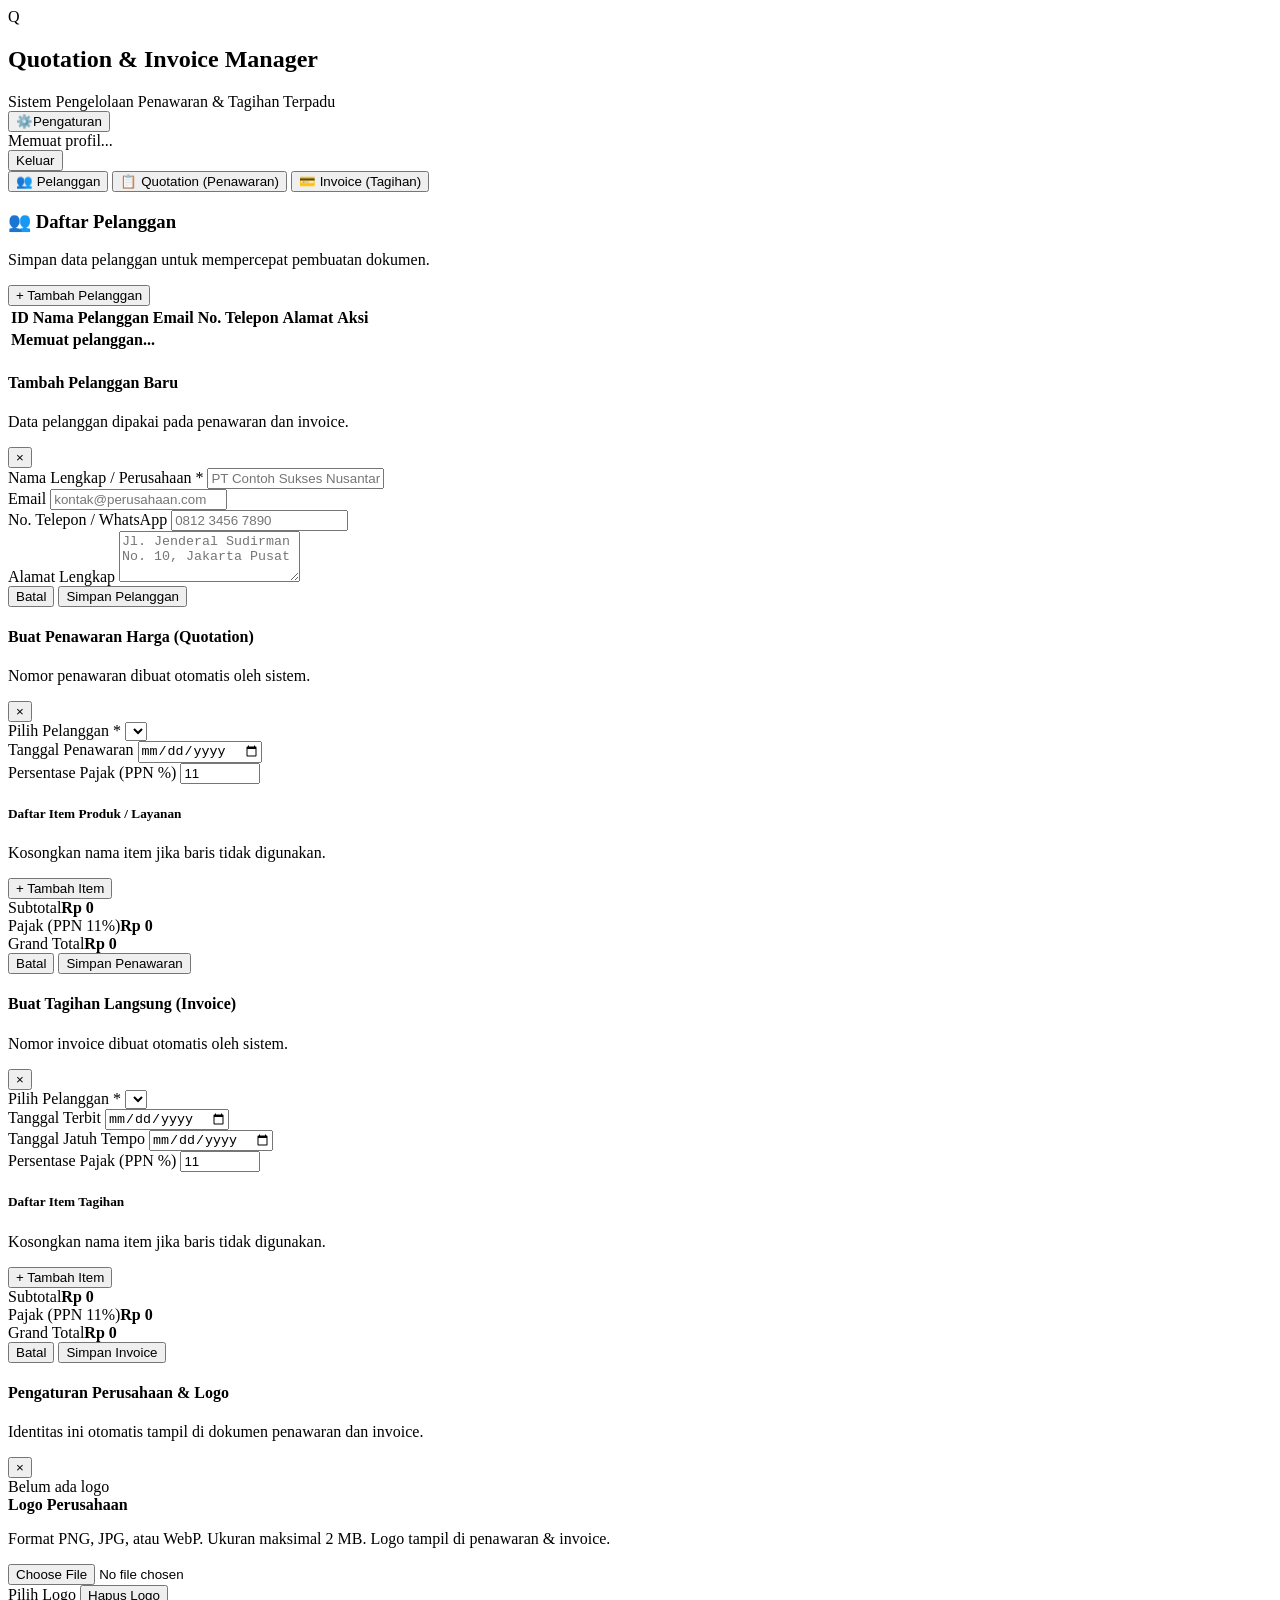
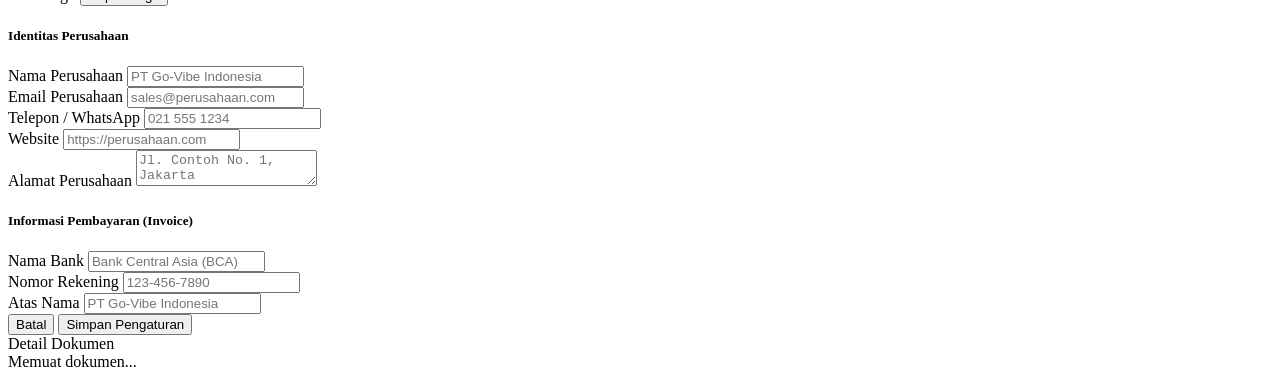
==== commit 14120ec4: "Initial commit: Quotation Invoice API" ====
--- a/public/index.html
+++ b/public/index.html
@@ -7,7 +7,7 @@
     <meta name="description" content="Kelola penawaran harga dan invoice bisnis Anda dalam satu dashboard.">
     <title>Dashboard — Quotation &amp; Invoice Manager</title>
     <link rel="icon" type="image/svg+xml" href="/static/favicon.svg">
-    <link rel="stylesheet" href="/static/css/style.css">
+    <link rel="stylesheet" href="/static/css/style.css?v=2">
 </head>
 <body>
     <header class="navbar">
@@ -38,10 +38,10 @@
                 <span aria-hidden="true">👥</span> Pelanggan
             </button>
             <button type="button" class="pill-btn" id="pill-quotations" onclick="switchSection('quotations')">
-                <span aria-hidden="true">📋</span> Quotation (Penawaran)
+                <span aria-hidden="true">📋</span> Quotation<span class="pill-suffix">&nbsp;(Penawaran)</span>
             </button>
             <button type="button" class="pill-btn" id="pill-invoices" onclick="switchSection('invoices')">
-                <span aria-hidden="true">💳</span> Invoice (Tagihan)
+                <span aria-hidden="true">💳</span> Invoice<span class="pill-suffix">&nbsp;(Tagihan)</span>
             </button>
         </nav>
 
@@ -294,9 +294,11 @@
                     <div class="logo-uploader-body">
                         <strong>Logo Perusahaan</strong>
                         <p class="form-hint">Format PNG, JPG, atau WebP. Ukuran maksimal 2 MB. Logo tampil di penawaran &amp; invoice.</p>
-                        <input type="file" id="logo-file" accept="image/png,image/jpeg,image/webp" onchange="handleLogoSelected(event)" hidden>
+                        <input type="file" id="logo-file" class="logo-file-input" accept="image/png,image/jpeg,image/webp" onchange="handleLogoSelected(event)">
                         <div class="logo-uploader-actions">
-                            <button type="button" class="btn btn-outline-primary btn-sm" onclick="document.getElementById('logo-file').click()">Pilih Logo</button>
+                            <label for="logo-file" class="btn btn-outline-primary btn-sm logo-pick-btn" id="btn-pick-logo" tabindex="0">
+                                Pilih Logo
+                            </label>
                             <button type="button" class="btn btn-outline-danger btn-sm" id="btn-remove-logo" onclick="removeLogo()">Hapus Logo</button>
                         </div>
                         <span class="form-hint" id="logo-upload-status"></span>
@@ -372,6 +374,6 @@
     <div id="print-area" aria-hidden="true"></div>
 
     <script src="/static/js/html2pdf.bundle.min.js"></script>
-    <script src="/static/js/app.js"></script>
+    <script src="/static/js/app.js?v=2"></script>
 </body>
 </html>
